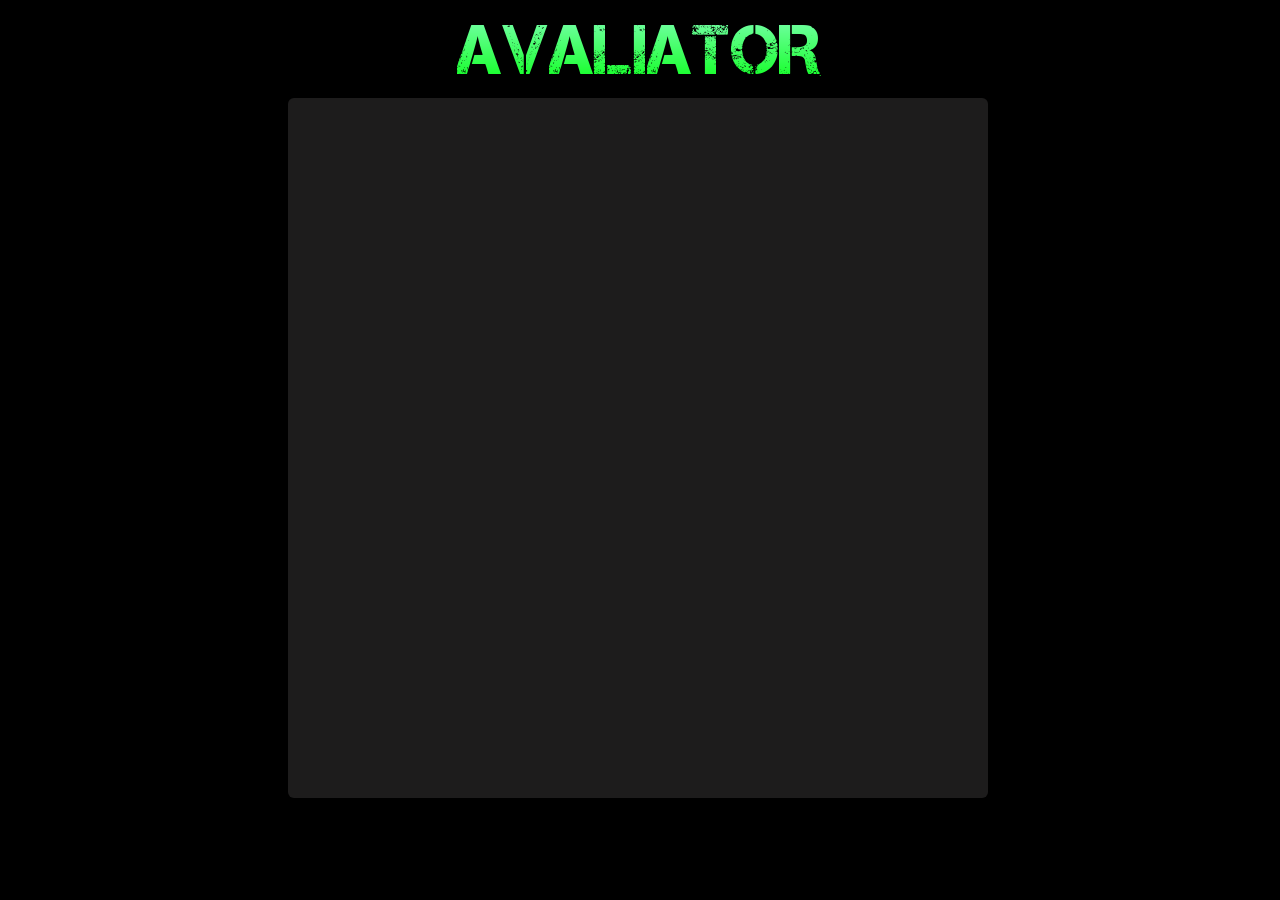
==== index.html @ 65fc0a46 "Add files via upload" ====
<!DOCTYPE html>
<html>
  <head>
    <title>Avaliator</title>
    <link rel="stylesheet" href="style.css" />
  </head>
  <body>
    <header>
      <a url="https://paulofandrade.github.io/Avaliator/"><img src="avaliatorName.png"></a>
    </header>
    <div class="main">
    
    </div>
  </body>
</html>
---- style.css ----
body{
  background-color: rgb(0, 0, 0);
}

header{
  text-align:center;
}

a{
  cursor:pointer;
}

.main{
  margin: 0px 280px;
  width: 700px;
  height: 700px;
  background-color:rgba(41, 39, 39, 0.712);
  border-radius: 6px;
}
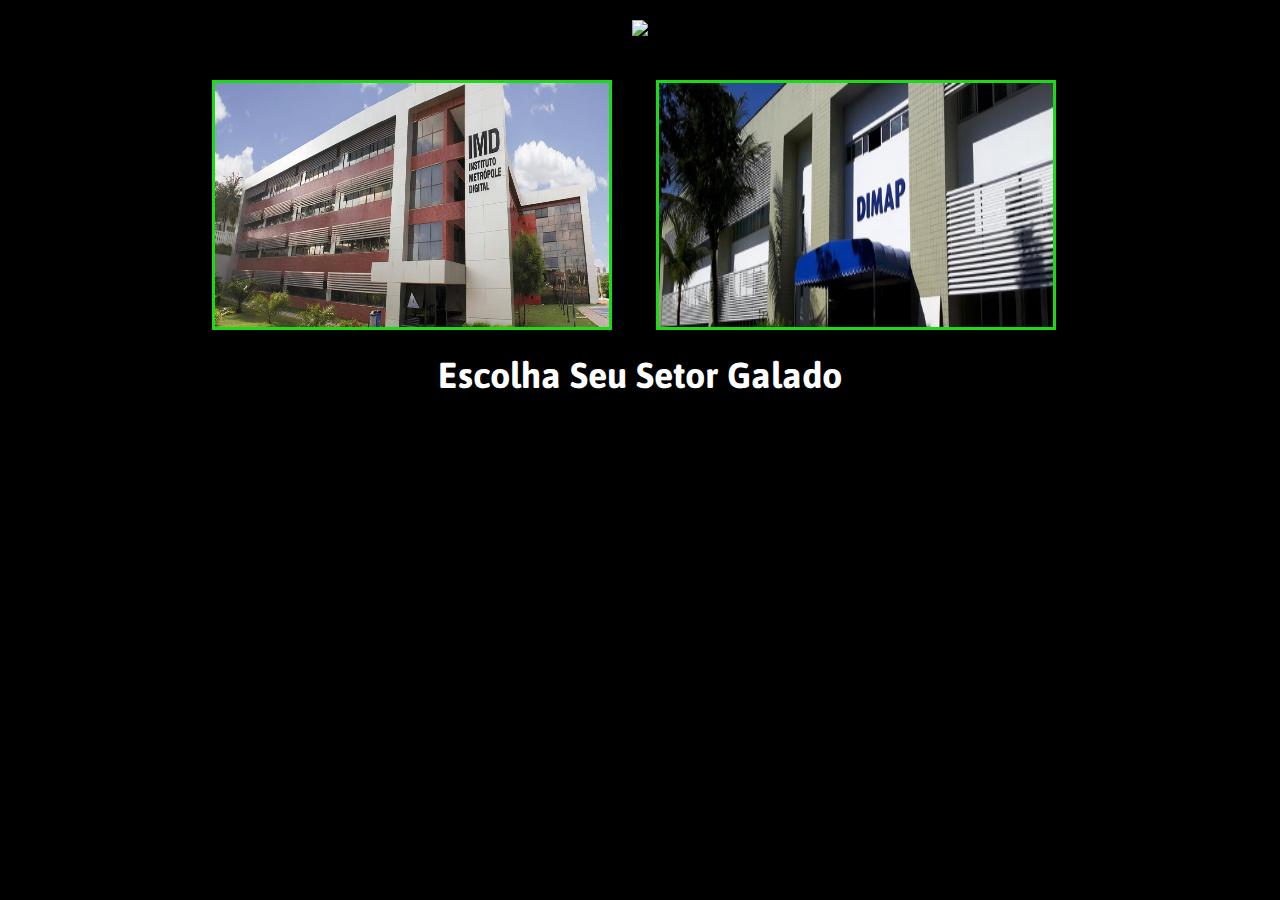
==== commit 8c50f0a1: "Div Choices" ====
--- a/index.html
+++ b/index.html
@@ -1,6 +1,7 @@
 <!DOCTYPE html>
 <html>
   <head>
+    <meta charset="utf-8">
     <title>Avaliator</title>
     <link rel="stylesheet" href="style.css" />
   </head>
@@ -8,8 +9,10 @@
     <header>
       <a url="https://paulofandrade.github.io/Avaliator/"><img src="avaliatorName.png"></a>
     </header>
-    <div class="main">
-    
+    <div class="choices">
+        <img src="images/imd.jpg" alt="IMD">
+        <img src="images/dimap.jpg" alt="DIMAP">
     </div>
+    <p class="ask-setor">Escolha Seu Setor Galado</p>
   </body>
 </html>
--- a/style.css
+++ b/style.css
@@ -1,19 +1,46 @@
+@import url('https://fonts.googleapis.com/css2?family=Asap:wght@400;500;700&display=swap');
+
+*{
+  margin: 0;
+  padding: 0;
+  box-sizing: border-box;
+}
+
 body{
   background-color: rgb(0, 0, 0);
 }
 
 header{
   text-align:center;
+  padding: 20px;
 }
 
 a{
   cursor:pointer;
 }
 
-.main{
-  margin: 0px 280px;
-  width: 700px;
-  height: 700px;
-  background-color:rgba(41, 39, 39, 0.712);
-  border-radius: 6px;
+.choices{
+  margin: 20px auto;
+  /*border: solid white;*/
+  width: 70%;
+}
+
+.choices > img{
+  margin: auto 20px;
+  width: 400px;
+  height: 250px;
+  border: solid rgb(29, 218, 22) 3px;
+}
+
+.ask-setor{
+  color: white;
+  font-weight: bold;
+  font-family: Asap, sans-serif;
+  font-size: 36px;
+  text-align: center;
+}
+
+h1{
+  color:white;
+  font-family: Asap,sans-serif;
 }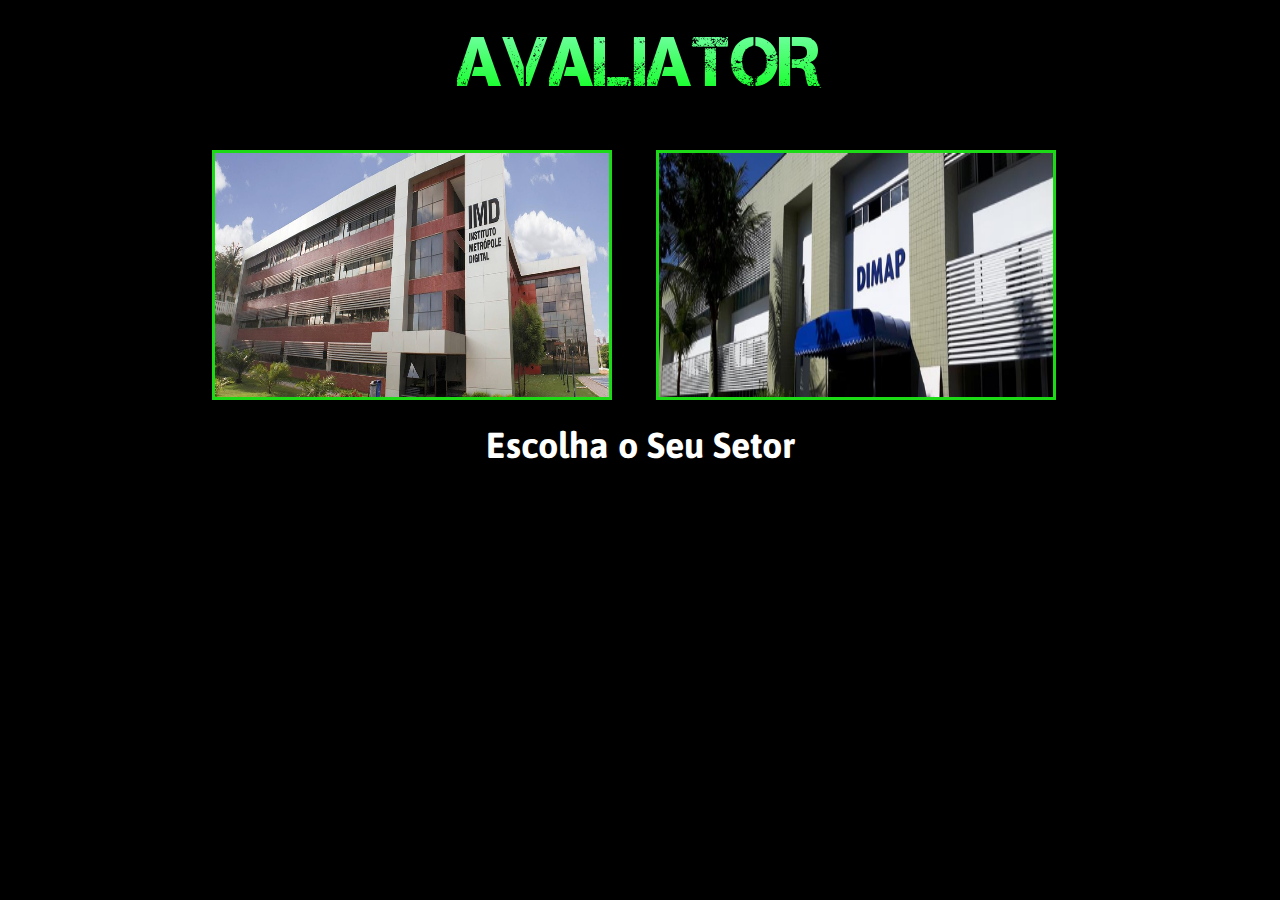
==== commit ee3961a0: "Organizei em pastas" ====
--- a/index.html
+++ b/index.html
@@ -1,18 +1,22 @@
 <!DOCTYPE html>
-<html>
+<html lang="pt_BR">
   <head>
     <meta charset="utf-8">
+    <meta http-equiv="X-UA-Compatible" content="IE=edge" />
+    <meta name="viewport" content="width=device-width, initial-scale=1.0" />
     <title>Avaliator</title>
+
+    <link rel="icon" href="images/icone-check-1.png" />
     <link rel="stylesheet" href="style.css" />
   </head>
   <body>
     <header>
-      <a url="https://paulofandrade.github.io/Avaliator/"><img src="avaliatorName.png"></a>
+      <a href="index.html"><img src="images/avaliatorName.png"></a>
     </header>
     <div class="choices">
-        <img src="images/imd.jpg" alt="IMD">
-        <img src="images/dimap.jpg" alt="DIMAP">
+        <a href="imd.html"><img src="images/imd.jpg" alt="IMD"></a>
+        <a href="dimap.html"><img src="images/dimap.jpg" alt="DIMAP"></a>
     </div>
-    <p class="ask-setor">Escolha Seu Setor Galado</p>
+    <p class="ask-setor">Escolha o Seu Setor</p>
   </body>
 </html>
--- a/style.css
+++ b/style.css
@@ -25,7 +25,7 @@
   width: 70%;
 }
 
-.choices > img{
+.choices > a > img{
   margin: auto 20px;
   width: 400px;
   height: 250px;
@@ -43,4 +43,10 @@
 h1{
   color:white;
   font-family: Asap,sans-serif;
+}
+
+.img-imd{
+  width: 400px;
+  height: 220px;
+  border: solid rgb(29,218,22) 3px;
 }